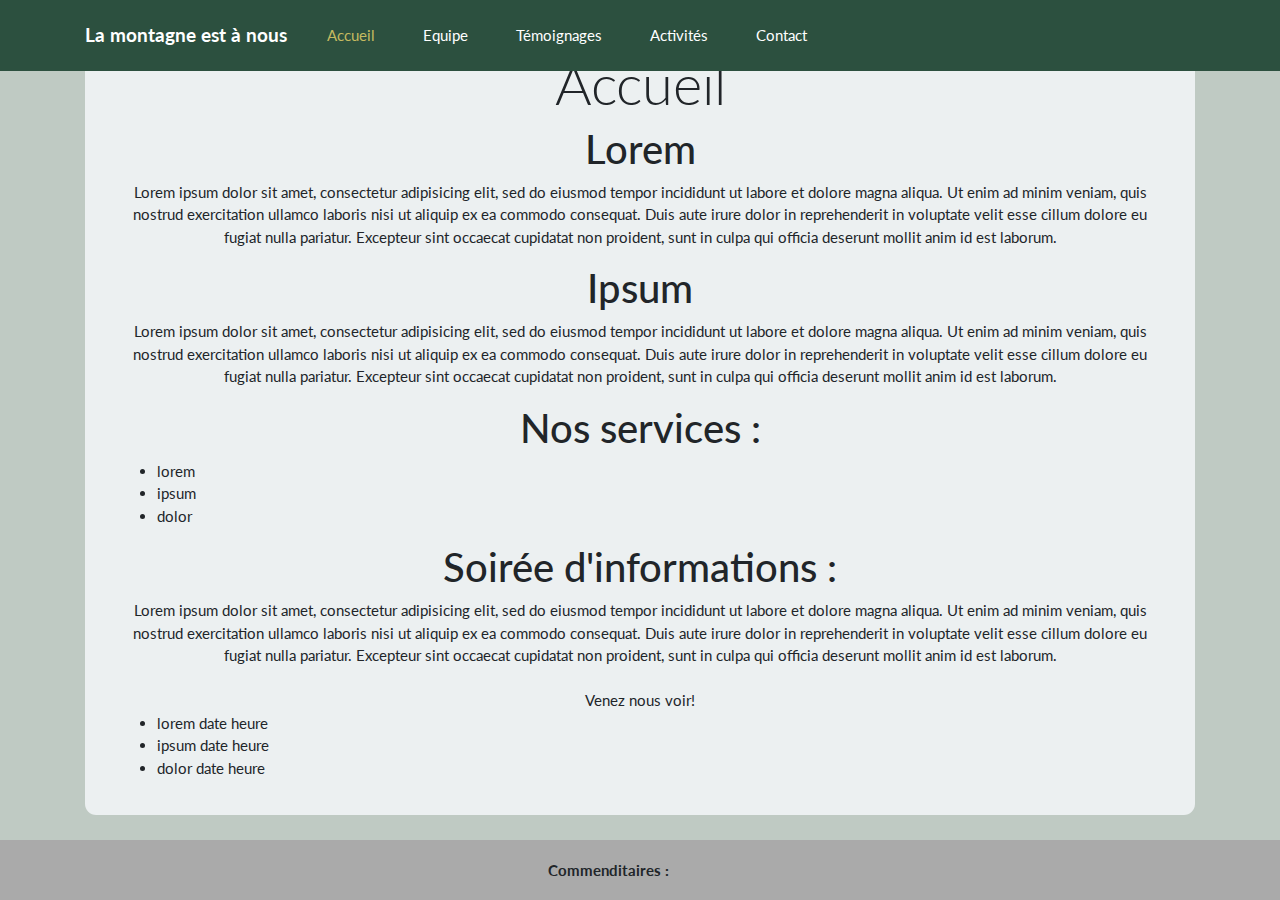
==== index.html @ 0e549599 "." ====
﻿
<!DOCTYPE html>
<html>
	<head>
		<meta http-equiv="X-UA-Compatible" content="IE=edge">
		<meta name="viewport" content="width=device-width, initial-scale=1">
		<meta charset="utf-8">
		<title>
			La montagne est à nous
		</title>
		<link rel="stylesheet" href="css/bootstrap.css">
		<link rel="stylesheet" href="css/min.css">
		<link rel="stylesheet" href="css/caroussel.css">
		<link rel="stylesheet" href="css/i.css">
	</head>
	<body style="background:#bfcac3;padding-top:70px;">
		<!--NAVBAR TOP-->
		<div style="text-align:left;" class="navbar fixed-top navbar-expand-lg navbar-dark bg-primary">
			<div class="container">
				<a class="navbar-brand" href="index.html"><strong>La montagne est à nous</strong></a>
			  <button class="navbar-toggler collapsed" type="button" data-toggle="collapse" data-target="#navbarColor01" aria-controls="navbarColor01" aria-expanded="false" aria-label="Toggle navigation" style="">
			    <span class="navbar-toggler-icon" deluminate_imagetype="unknown"></span>
			  </button>
			  <div class="navbar-collapse collapse navbar-right" id="navbarColor01">
			    <ul class="navbar-nav">
						<li></li>

			      <li class="nav-item active">
			        <a class="nav-link" href="index.html">Accueil <span class="sr-only">(current)</span></a>
			      </li>
			      <li class="nav-item">
			        <a class="nav-link" href="equipe.html">Equipe</a>
			      </li>
			      <li class="nav-item">
			        <a class="nav-link" href="témoignages.html">Témoignages</a>
			      </li>

						<li class="nav-item">
			        <a class="nav-link" href="activités.html">Activités</a>
			      </li>
						<li class="nav-item">
			        <a class="nav-link" href="Contact.html">Contact</a>
			      </li>

					</ul>
			  </div>
			</div>
		</div>
		<!--NAVBAR-->
		<!--CARROUSSEL-->
		<section class="carousel slide cid-qBIhwJjKYX" data-interval="false" id="slider1-15" data-rv-view="5930">
			<div class="mbr-slider slide carousel" data-pause="true" data-keyboard="false" data-ride="carousel" data-interval="8000">
				<div class="carousel-inner" role="listbox">
					<div class="carousel-item slider-fullscreen-image" data-bg-video-slide="false">
						<div class="container container-slide">
							<div class="image_wrapper">
								<img src="images/1.jpg">
							</div>
						</div>
					</div>
					<div class="carousel-item slider-fullscreen-image" data-bg-video-slide="false" >
						<div class="container container-slide">
							<div class="image_wrapper">
								<img src="images/2.jpg">
							</div>
						</div>
					</div>
					<div class="carousel-item slider-fullscreen-image active" data-bg-video-slide="false" >
						<div class="container container-slide">
							<div class="image_wrapper">
								<img src="images/3.jpg">
							</div>
						</div>
					</div>
				</div>
				<a data-app-prevent-settings="" class=" carousel-control-prev" role="button" data-slide="prev" href="#slider1-15">
					<span aria-hidden="true" class="icon-left fleche" ></span>
					<span class="sr-only">Previous</span></a>
					<a data-app-prevent-settings="" class=" carousel-control-next" role="button" data-slide="next" href="#slider1-15">
						<span aria-hidden="true" class="icon-right fleche" ></span>
						<span class="sr-only">Next</span></a>
					</div>
				</section>
		<!--CAROUSEL-->
		<div class="containeraccueil" role="main"  style="">
			<div class="jumbotron" style="padding-bottom:20px;">
				<!--CONTENT-->
				<h1 class="display-4">Accueil</h1>
				<h2>Lorem</h2>
        <p>
          Lorem ipsum dolor sit amet, consectetur adipisicing elit, sed do eiusmod tempor incididunt ut labore et dolore magna aliqua. Ut enim ad minim veniam, quis nostrud exercitation ullamco laboris nisi ut aliquip ex ea commodo consequat. Duis aute irure dolor in reprehenderit in voluptate velit esse cillum dolore eu fugiat nulla pariatur. Excepteur sint occaecat cupidatat non proident, sunt in culpa qui officia deserunt mollit anim id est laborum.
				</p>
        <h2>Ipsum</h2>
        <p>
          Lorem ipsum dolor sit amet, consectetur adipisicing elit, sed do eiusmod tempor incididunt ut labore et dolore magna aliqua. Ut enim ad minim veniam, quis nostrud exercitation ullamco laboris nisi ut aliquip ex ea commodo consequat. Duis aute irure dolor in reprehenderit in voluptate velit esse cillum dolore eu fugiat nulla pariatur. Excepteur sint occaecat cupidatat non proident, sunt in culpa qui officia deserunt mollit anim id est laborum.
        </p>
				<h2>Nos services :</h2>
<ul>
	<li>lorem</li>
	<li>ipsum</li>
	<li>dolor</li>
</ul>
<h2>Soirée d'informations :</h2>
Lorem ipsum dolor sit amet, consectetur adipisicing elit, sed do eiusmod tempor incididunt ut labore et dolore magna aliqua. Ut enim ad minim veniam, quis nostrud exercitation ullamco laboris nisi ut aliquip ex ea commodo consequat. Duis aute irure dolor in reprehenderit in voluptate velit esse cillum dolore eu fugiat nulla pariatur. Excepteur sint occaecat cupidatat non proident, sunt in culpa qui officia deserunt mollit anim id est laborum.
<br><br>Venez nous voir!
<ul>
	<li>lorem date heure</li>
	<li>ipsum date heure</li>
	<li>dolor date heure</li>
</ul>
			<!--CONTENT-->
			</div>
		</div>
</div>
		<!--FOOTER BOTTOM-->
		<footer class="footer">
		<div class="container">
			<strong>Commenditaires :&nbsp;&nbsp;&nbsp;&nbsp;</strong><a class="Commenditaires" href="https://www.google.com"><img style="width: 50px; max-height: 50px;" src="images/comm1.png" alt=""> </a>&nbsp;&nbsp;<a class="Commenditaires" href="https://www.google.com"><img style="width: 50px; max-height: 50px;" src="images/comm2.png" alt=""> </a> </a>&nbsp;&nbsp;<a class="Commenditaires" href="https://www.google.com"><img style="width: 50px; max-height: 50px;" src="images/comm3.png" alt=""> </a> </a>&nbsp;&nbsp;<a class="Commenditaires" href="https://www.google.com"><img style="width: 50px; max-height: 50px;" src="images/comm4.svg" alt=""> </a></a>&nbsp;&nbsp;</div>
				 </footer>
		<!--NAVBAR-->
		<script src="js/b.js"></script>
		<script src="js/a.js"></script>
	</body>
</html>
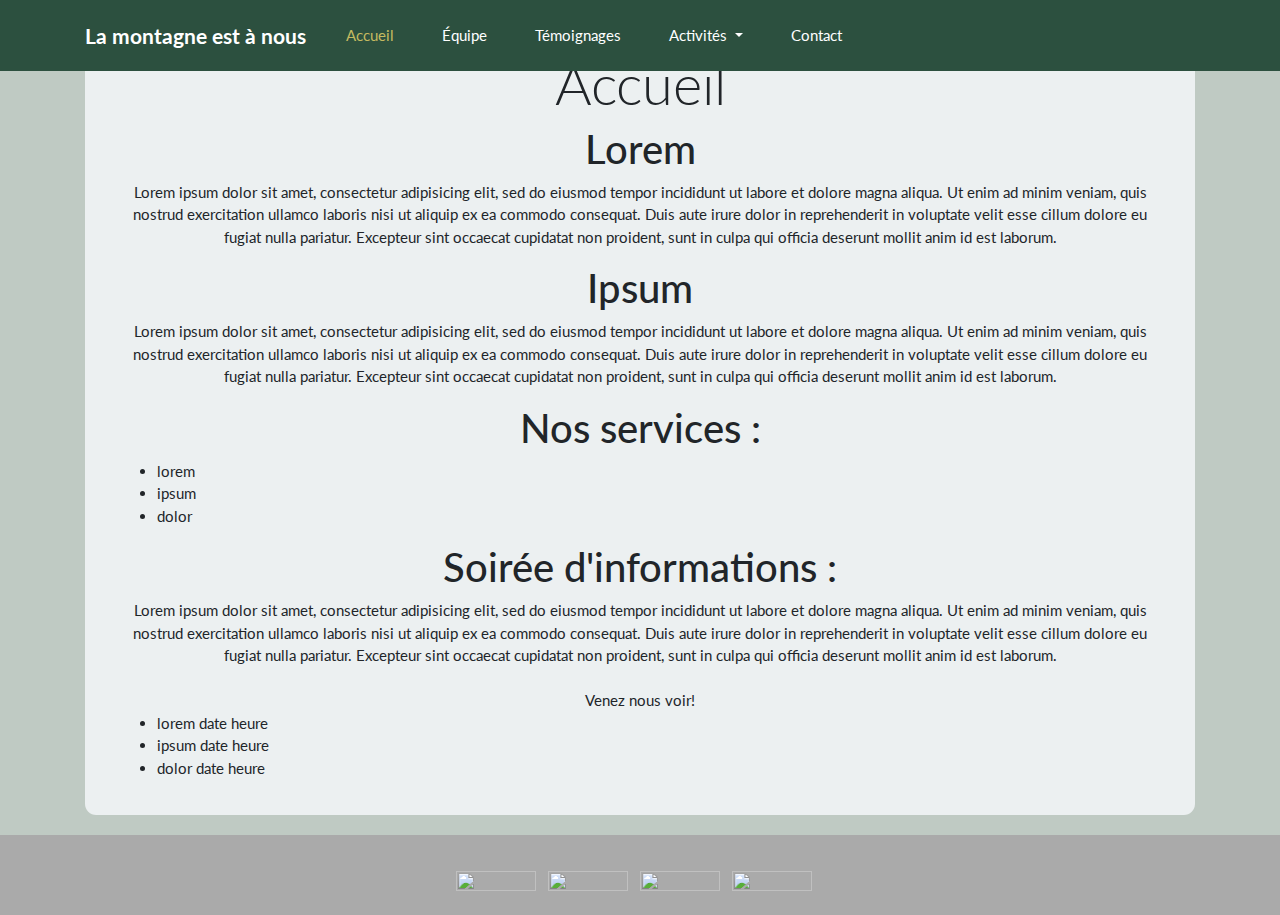
==== commit a07d31a0: "final" ====
--- a/index.html
+++ b/index.html
@@ -1,124 +1,144 @@
-﻿
 <!DOCTYPE html>
-<html>
-	<head>
-		<meta http-equiv="X-UA-Compatible" content="IE=edge">
-		<meta name="viewport" content="width=device-width, initial-scale=1">
-		<meta charset="utf-8">
-		<title>
-			La montagne est à nous
-		</title>
-		<link rel="stylesheet" href="css/bootstrap.css">
-		<link rel="stylesheet" href="css/min.css">
-		<link rel="stylesheet" href="css/caroussel.css">
-		<link rel="stylesheet" href="css/i.css">
-	</head>
-	<body style="background:#bfcac3;padding-top:70px;">
-		<!--NAVBAR TOP-->
-		<div style="text-align:left;" class="navbar fixed-top navbar-expand-lg navbar-dark bg-primary">
-			<div class="container">
-				<a class="navbar-brand" href="index.html"><strong>La montagne est à nous</strong></a>
-			  <button class="navbar-toggler collapsed" type="button" data-toggle="collapse" data-target="#navbarColor01" aria-controls="navbarColor01" aria-expanded="false" aria-label="Toggle navigation" style="">
-			    <span class="navbar-toggler-icon" deluminate_imagetype="unknown"></span>
-			  </button>
-			  <div class="navbar-collapse collapse navbar-right" id="navbarColor01">
-			    <ul class="navbar-nav">
-						<li></li>
+ <html>
+ <head>
+ <meta http-equiv="X-UA-Compatible" content="IE=edge">
+ <meta name="viewport" content="width=device-width, initial-scale=1">
+ <meta charset="utf-8">
+ <title> La montagne est à nous </title>
+ <link rel="stylesheet" href="css/bootstrap.css">
+ <link rel="stylesheet" href="css/min.css">
+ <link rel="stylesheet" href="css/caroussel.css">
+ <link rel="stylesheet" href="css/i.css">
+ </head>
+ <body style="background:#bfcac3;padding-top:70px;">
+ <!--NAVBAR TOP-->
+ <div style="text-align:left;" class="navbar fixed-top navbar-expand-lg navbar-dark bg-primary">
+ <div class="container">
 
-			      <li class="nav-item active">
-			        <a class="nav-link" href="index.html">Accueil <span class="sr-only">(current)</span></a>
-			      </li>
-			      <li class="nav-item">
-			        <a class="nav-link" href="equipe.html">Equipe</a>
-			      </li>
-			      <li class="nav-item">
-			        <a class="nav-link" href="témoignages.html">Témoignages</a>
-			      </li>
+   <div style="font-size:1.3rem; color:#fff; margin-right:32px;"><strong>La montagne est à nous</strong></div>
 
-						<li class="nav-item">
-			        <a class="nav-link" href="activités.html">Activités</a>
-			      </li>
-						<li class="nav-item">
-			        <a class="nav-link" href="Contact.html">Contact</a>
-			      </li>
 
-					</ul>
-			  </div>
-			</div>
-		</div>
-		<!--NAVBAR-->
-		<!--CARROUSSEL-->
-		<section class="carousel slide cid-qBIhwJjKYX" data-interval="false" id="slider1-15" data-rv-view="5930">
-			<div class="mbr-slider slide carousel" data-pause="true" data-keyboard="false" data-ride="carousel" data-interval="8000">
-				<div class="carousel-inner" role="listbox">
-					<div class="carousel-item slider-fullscreen-image" data-bg-video-slide="false">
-						<div class="container container-slide">
-							<div class="image_wrapper">
-								<img src="images/1.jpg">
-							</div>
-						</div>
-					</div>
-					<div class="carousel-item slider-fullscreen-image" data-bg-video-slide="false" >
-						<div class="container container-slide">
-							<div class="image_wrapper">
-								<img src="images/2.jpg">
-							</div>
-						</div>
-					</div>
-					<div class="carousel-item slider-fullscreen-image active" data-bg-video-slide="false" >
-						<div class="container container-slide">
-							<div class="image_wrapper">
-								<img src="images/3.jpg">
-							</div>
-						</div>
-					</div>
-				</div>
-				<a data-app-prevent-settings="" class=" carousel-control-prev" role="button" data-slide="prev" href="#slider1-15">
-					<span aria-hidden="true" class="icon-left fleche" ></span>
-					<span class="sr-only">Previous</span></a>
-					<a data-app-prevent-settings="" class=" carousel-control-next" role="button" data-slide="next" href="#slider1-15">
-						<span aria-hidden="true" class="icon-right fleche" ></span>
-						<span class="sr-only">Next</span></a>
-					</div>
-				</section>
-		<!--CAROUSEL-->
-		<div class="containeraccueil" role="main"  style="">
-			<div class="jumbotron" style="padding-bottom:20px;">
-				<!--CONTENT-->
-				<h1 class="display-4">Accueil</h1>
-				<h2>Lorem</h2>
-        <p>
-          Lorem ipsum dolor sit amet, consectetur adipisicing elit, sed do eiusmod tempor incididunt ut labore et dolore magna aliqua. Ut enim ad minim veniam, quis nostrud exercitation ullamco laboris nisi ut aliquip ex ea commodo consequat. Duis aute irure dolor in reprehenderit in voluptate velit esse cillum dolore eu fugiat nulla pariatur. Excepteur sint occaecat cupidatat non proident, sunt in culpa qui officia deserunt mollit anim id est laborum.
-				</p>
-        <h2>Ipsum</h2>
-        <p>
-          Lorem ipsum dolor sit amet, consectetur adipisicing elit, sed do eiusmod tempor incididunt ut labore et dolore magna aliqua. Ut enim ad minim veniam, quis nostrud exercitation ullamco laboris nisi ut aliquip ex ea commodo consequat. Duis aute irure dolor in reprehenderit in voluptate velit esse cillum dolore eu fugiat nulla pariatur. Excepteur sint occaecat cupidatat non proident, sunt in culpa qui officia deserunt mollit anim id est laborum.
-        </p>
-				<h2>Nos services :</h2>
+ <button class="navbar-toggler collapsed" type="button" data-toggle="collapse" data-target="#navbarColor01" aria-controls="navbarColor01" aria-expanded="false" aria-label="Toggle navigation" style="">
+ <span class="navbar-toggler-icon" deluminate_imagetype="unknown"></span>
+ </button>
+
+ <div class="navbar-collapse collapse navbar-right" id="navbarColor01">
+ <ul class="navbar-nav">
+ <li></li>
+ <li class="nav-item active">
+ <a class="nav-link" href="index.html">Accueil <span class="sr-only">(current)</span></a>
+ </li>
+ <li class="nav-item">
+ <a class="nav-link" href="equipe.html">Équipe</a>
+ </li>
+ <li class="nav-item">
+ <a class="nav-link" href="témoignages.html">Témoignages</a>
+ </li>
+
+
+   <li class="nav-item dropdown">
+                <a class="nav-link dropdown-toggle" data-toggle="dropdown" href="#" id="saison">Activités <span class="caret"></span></a>
+                <div class="dropdown-menu" aria-labelledby="saison">
+                  <a class="dropdown-item" href="activité4.html">Automne 2018</a>
+                  <a class="dropdown-item" href="activité3.html">Été 2018</a>
+                  <a class="dropdown-item" href="activité2.html">Printemps 2018</a>
+                  <a class="dropdown-item" href="activité1.html">Hiver 2017</a>
+                </div>
+              </li>
+
+
+
+
+
+ <li class="nav-item">
+ <a class="nav-link" href="Contact.html">Contact</a>
+ </li>
+ </ul>
+ </div>
+ </div>
+ </div>
+ <!--NAVBAR-->
+ <!--CARROUSSEL-->
+ <section class="carousel slide cid-qBIhwJjKYX" data-interval="false" id="slider1-15" data-rv-view="5930">
+ <div class="mbr-slider slide carousel" data-pause="true" data-keyboard="false" data-ride="carousel" data-interval="8000">
+ <div class="carousel-inner" role="listbox">
+ <div class="carousel-item slider-fullscreen-image" data-bg-video-slide="false">
+ <div class="container container-slide">
+ <div class="image_wrapper">
+ <img src="images/1.jpg">
+ </div>
+ </div>
+ </div>
+ <div class="carousel-item slider-fullscreen-image" data-bg-video-slide="false" >
+ <div class="container container-slide">
+ <div class="image_wrapper">
+ <img src="images/2.jpg">
+ </div>
+ </div>
+ </div>
+ <div class="carousel-item slider-fullscreen-image active" data-bg-video-slide="false" >
+ <div class="container container-slide">
+ <div class="image_wrapper">
+ <img src="images/3.jpg">
+ </div>
+ </div>
+ </div>
+ </div>
+ <a data-app-prevent-settings="" class=" carousel-control-prev" role="button" data-slide="prev" href="#slider1-15">
+ <span aria-hidden="true" class="icon-left fleche" ></span>
+ <span class="sr-only">Previous</span></a>
+ <a data-app-prevent-settings="" class=" carousel-control-next" role="button" data-slide="next" href="#slider1-15">
+ <span aria-hidden="true" class="icon-right fleche" ></span>
+ <span class="sr-only">Next</span></a>
+ </div>
+ </section>
+ <!--CAROUSEL-->
+ <div class="containeraccueil" role="main"  style="">
+ <div class="jumbotron" style="padding-bottom:20px;">
+ <!--CONTENT-->
+
+<h1 class="display-4">Accueil</h1>
+<h2>Lorem</h2>
+<p>
+Lorem ipsum dolor sit amet, consectetur adipisicing elit, sed do eiusmod tempor incididunt ut labore et dolore magna aliqua. Ut enim ad minim veniam, quis nostrud exercitation ullamco laboris nisi ut aliquip ex ea commodo consequat. Duis aute irure dolor in reprehenderit in voluptate velit esse cillum dolore eu fugiat nulla pariatur. Excepteur sint occaecat cupidatat non proident, sunt in culpa qui officia deserunt mollit anim id est laborum.
+</p>
+<h2>Ipsum</h2>
+<p>
+Lorem ipsum dolor sit amet, consectetur adipisicing elit, sed do eiusmod tempor incididunt ut labore et dolore magna aliqua. Ut enim ad minim veniam, quis nostrud exercitation ullamco laboris nisi ut aliquip ex ea commodo consequat. Duis aute irure dolor in reprehenderit in voluptate velit esse cillum dolore eu fugiat nulla pariatur. Excepteur sint occaecat cupidatat non proident, sunt in culpa qui officia deserunt mollit anim id est laborum.
+</p>
+<h2>Nos services :</h2>
 <ul>
-	<li>lorem</li>
-	<li>ipsum</li>
-	<li>dolor</li>
+<li>lorem</li>
+<li>ipsum</li>
+<li>dolor</li>
 </ul>
+
 <h2>Soirée d'informations :</h2>
+
 Lorem ipsum dolor sit amet, consectetur adipisicing elit, sed do eiusmod tempor incididunt ut labore et dolore magna aliqua. Ut enim ad minim veniam, quis nostrud exercitation ullamco laboris nisi ut aliquip ex ea commodo consequat. Duis aute irure dolor in reprehenderit in voluptate velit esse cillum dolore eu fugiat nulla pariatur. Excepteur sint occaecat cupidatat non proident, sunt in culpa qui officia deserunt mollit anim id est laborum.
+
+
 <br><br>Venez nous voir!
+
 <ul>
-	<li>lorem date heure</li>
-	<li>ipsum date heure</li>
-	<li>dolor date heure</li>
+<li>lorem date heure</li>
+<li>ipsum date heure</li>
+<li>dolor date heure</li>
 </ul>
-			<!--CONTENT-->
-			</div>
-		</div>
-</div>
-		<!--FOOTER BOTTOM-->
-		<footer class="footer">
-		<div class="container">
-			<strong>Commenditaires :&nbsp;&nbsp;&nbsp;&nbsp;</strong><a class="Commenditaires" href="https://www.google.com"><img style="width: 50px; max-height: 50px;" src="images/comm1.png" alt=""> </a>&nbsp;&nbsp;<a class="Commenditaires" href="https://www.google.com"><img style="width: 50px; max-height: 50px;" src="images/comm2.png" alt=""> </a> </a>&nbsp;&nbsp;<a class="Commenditaires" href="https://www.google.com"><img style="width: 50px; max-height: 50px;" src="images/comm3.png" alt=""> </a> </a>&nbsp;&nbsp;<a class="Commenditaires" href="https://www.google.com"><img style="width: 50px; max-height: 50px;" src="images/comm4.svg" alt=""> </a></a>&nbsp;&nbsp;</div>
-				 </footer>
-		<!--NAVBAR-->
-		<script src="js/b.js"></script>
-		<script src="js/a.js"></script>
-	</body>
+
+<!--CONTENT--> </div> </div> <!--FOOTER BOTTOM-->
+<footer class="footer">
+<div class="container">
+<a href="https://www.google.com"><img style="width: 80px; max-height: 65px;height : 80%;" src="images/comm1.png" alt="">
+</a>&nbsp;&nbsp;<a href="https://www.google.com"><img style="width: 80px; max-height: 65px;height : 80%;" src="images/comm2.png" alt=""  >
+</a>
+</a>&nbsp;&nbsp;<a href="https://www.google.com"><img style="width: 80px; max-height: 65px;height : 80%;" src="images/comm3.png" alt=""  >
+</a>
+</a>&nbsp;&nbsp;<a href="https://www.google.com"><img style="width: 80px; max-height: 65px;height : 80%;" src="images/comm4.svg" alt=""  >
+</a></a>&nbsp;&nbsp;</div>
+</footer>
+<!--NAVBAR-->
+<script src="js/b.js"></script>
+<script src="js/a.js"></script>
+</body>
 </html>
